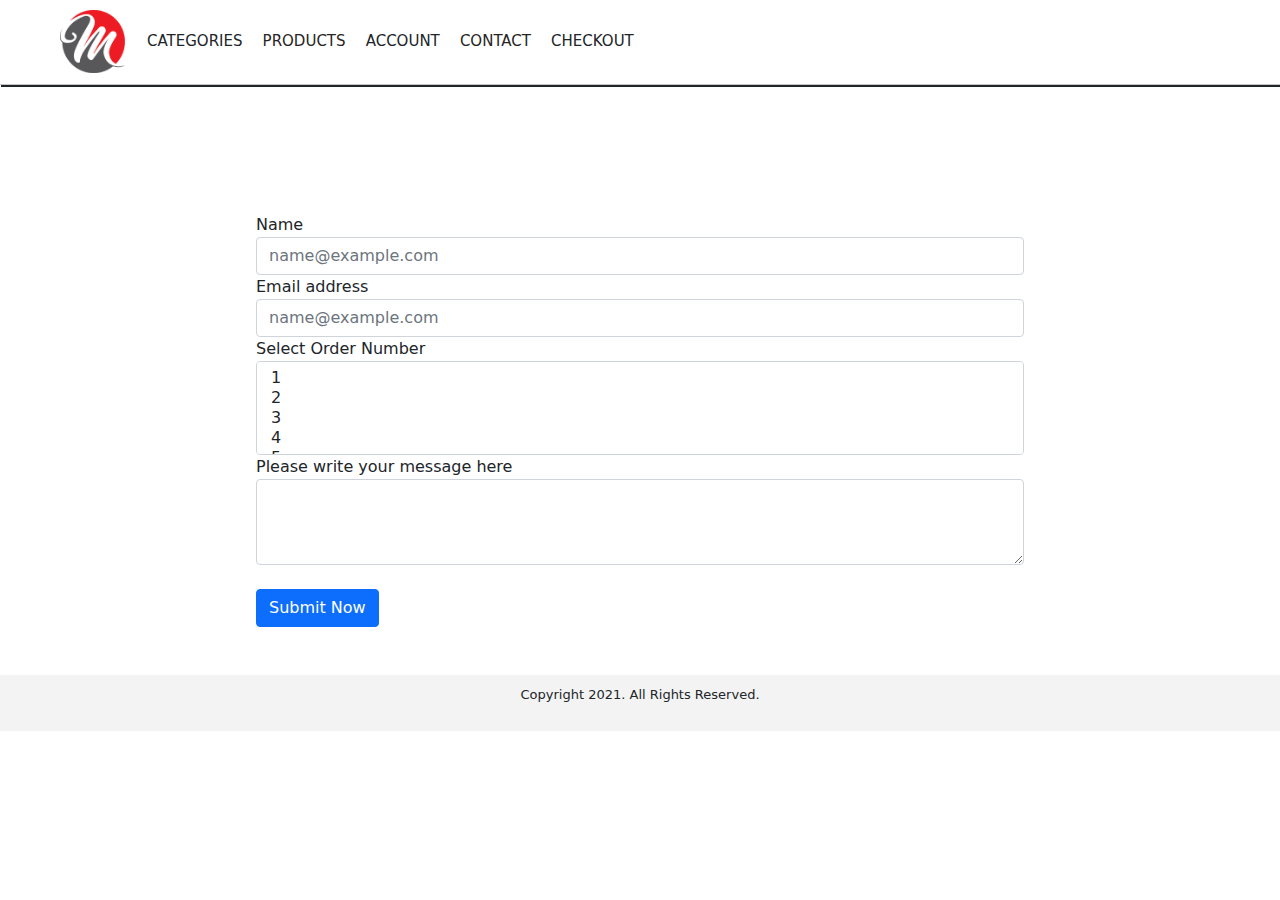
==== contact.html @ f18798a4 "First commit" ====
<!DOCTYPE html>
<html lang="en">
<head>
    <meta charset="UTF-8">
    <meta http-equiv="X-UA-Compatible" content="IE=edge">
    <meta name="viewport" content="width=device-width, initial-scale=1.0">
    <link rel ="stylesheet" href="bootstrap/css/bootstrap.min.css" type="text/css">
    <link rel="stylesheet" href="css/main.css" type="text/css">
    <title>Contact Us</title>
</head>
<body>
    <header>
        <nav>
            <div id="logoheader">
                <a href="index.html"><img id="imglogo" src="img/logo.png"></a>
            </div>

            <ul>
            
                <li>CATEGORIES</li>
                <li><a href="products.html">PRODUCTS</a></li>
                <li>ACCOUNT</li>
                <li><a href="contact.html">CONTACT</a></li>
                <li>CHECKOUT</li>
            </ul>
        </nav>
    </header>
    <main>
        <div id="cform">
            <form>
                <div class="form-group">
                    <label for="exampleFormControlInput1">Name</label>
                    <input type="text" class="form-control" id="exampleFormControlInput1" placeholder="name@example.com">
                  </div>
                <div class="form-group">
                  <label for="exampleFormControlInput1">Email address</label>
                  <input type="email" class="form-control" id="exampleFormControlInput1" placeholder="name@example.com">
                </div>
                <div class="form-group">
                  <label for="exampleFormControlSelect2">Select Order Number</label>
                  <select multiple class="form-control" id="exampleFormControlSelect2">
                    <option>1</option>
                    <option>2</option>
                    <option>3</option>
                    <option>4</option>
                    <option>5</option>
                  </select>
                </div>
                <div class="form-group">
                  <label for="exampleFormControlTextarea1">Please write your message here</label>
                  <textarea class="form-control" id="exampleFormControlTextarea1" rows="3"></textarea>
                </div>
                <br>
                <button type="submit" class="btn btn-primary mb-2">Submit Now</button>
              </form>
        </div>
        
    </main>
    <footer>
        <p>Copyright 2021. All Rights Reserved.</p>
    </footer>
    <script src="bootstrap/js/bootstrap.min.js"></script>
</body>
</html>
---- css/main.css ----
body {
  display: block;
  width: 100%;
  height: 100%;
}
div#logoheader {
  float: left;
  width: 100px;
  height: 70px;
}
#imglogo {
  margin-left: 60px;
  margin-top: 10px;
  max-width: 65px;
  max-height: 70px;
}
ul {
  margin-left: 100px;
}
li {
  display: inline-block;
  padding-left: 15px;
  padding-top: 30px;
  font-weight: 500;
  font-size: 15px;
}
li a {
  text-decoration: none;
  color: rgb(39, 36, 36);
}
li a:hover {
  color: black;
  text-decoration: none;
  padding-bottom: 30px;
  border-bottom: brown 5px solid;
}
header {
  display: block;
  max-height: 120px;
  padding-bottom: 15px;
  border-bottom: rgb(197, 197, 197) 1px solid;
  box-shadow: 1px 2px;
}
#slideimages {
  margin-top: 20px;
}
div.scrollbar {
  margin-top: 60px;
}
div.scrollbar h3 {
  margin-left: 20px;
}
div.scrollproducts {
  display: block;
  width: 90%;
  margin-left: auto;
  margin-right: auto;
  margin-top: 10px;
}
.scrollimages {
  max-height: 650px;
  max-width: 250px;
  padding-right: 30px;
}

form {
  display: block;
  margin-top: 10%;
  margin-left: auto;
  margin-right: auto;
  width: 60%;
}
#box {
  border: black 3px solid;
}
footer {
  margin-top: 40px;
  padding-top: 10px;
  padding-bottom: 10px;
  background: rgb(243, 243, 243);
  font-size: small;
  text-align: center;
}

/*Product View Page*/
div#productviewblock {
  min-height: 100vh;
  display: flex;
  width: 80%;
  margin-left: auto;
  margin-right: auto;
  margin-top: 50px;
  margin-bottom: 50px;
  border: rgb(58, 53, 53) 2px solid;
  border-radius: 20px;
}
div#productviewimg {
  width: 350px;
  height: 450px;
  max-height: 630px;
  clear: right;
  display: block;
  margin: 25px;
  border: rgb(204, 190, 190) 2px solid;
  border-radius: 20px;
}
div#productviewimg img {
  /*
  width:100%;
  height: 100%;
  */
  max-width: 310px;
  max-height: 410px;
  position: relative;
  margin: 20px;
  float: left;
}

div#productviewinfo {
  margin-top: 25px;
  margin-right: 25px;
  display: block;
  position: relative;
  height: 110%;
  border: whitesmoke 2px solid;
  border-radius: 20px;
  padding: 20px;
}
div#productviewdesc p {
  text-align: justify;
}
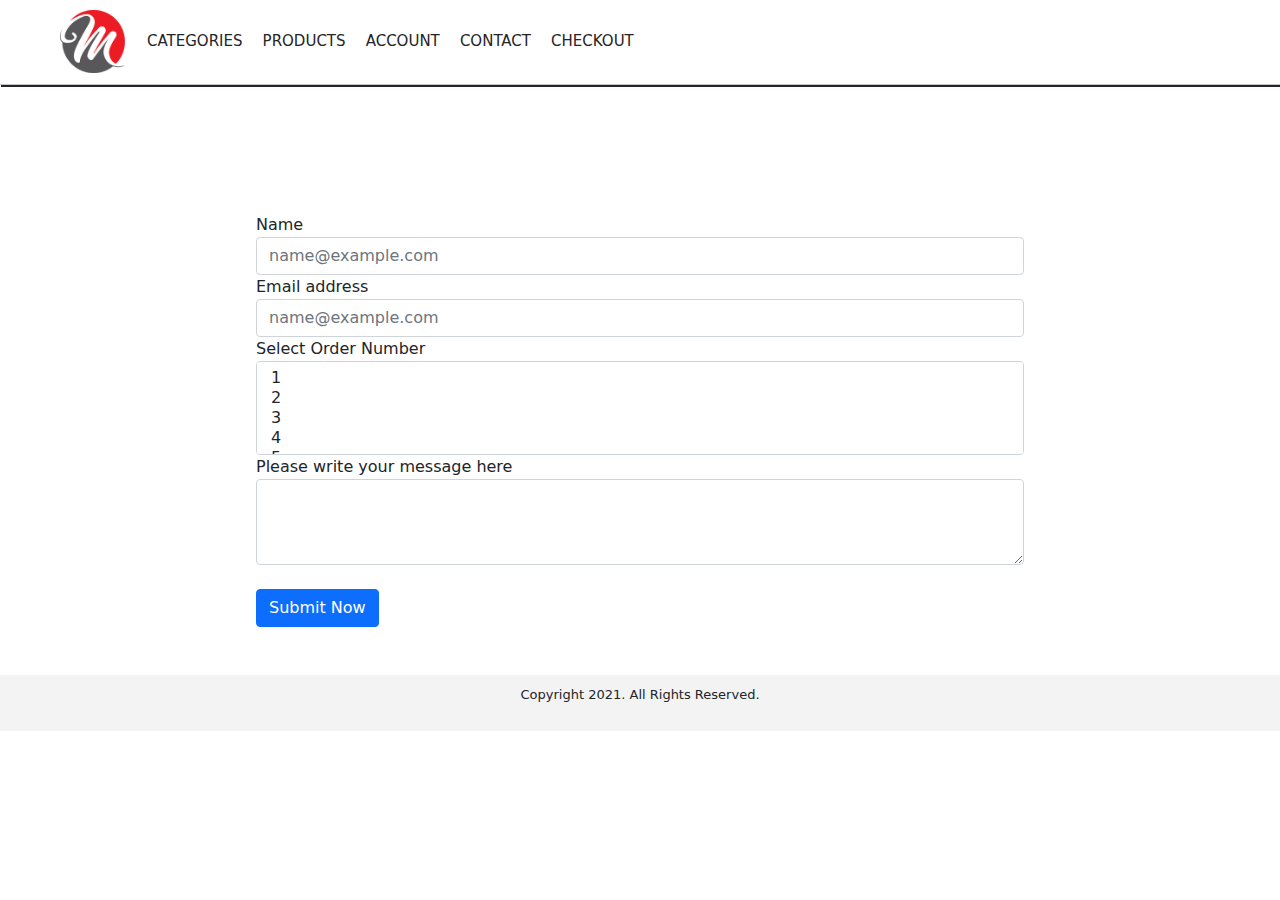
==== commit 63f2c797: "Fourth commit" ====
--- a/contact.html
+++ b/contact.html
@@ -21,7 +21,7 @@
                 <li><a href="products.html">PRODUCTS</a></li>
                 <li>ACCOUNT</li>
                 <li><a href="contact.html">CONTACT</a></li>
-                <li>CHECKOUT</li>
+                <li><a href="checkout.html">CHECKOUT</a></li>
             </ul>
         </nav>
     </header>
--- a/css/main.css
+++ b/css/main.css
@@ -129,3 +129,96 @@
 div#productviewdesc p {
   text-align: justify;
 }
+div#productviewdesc form {
+  margin-left: 0px;
+  margin-top: 10px;
+}
+
+/* Products Page */
+
+div#productscontainer {
+  display: block;
+  width: 90%;
+  margin-left: auto;
+  margin-right: auto;
+  margin-top: 20px;
+  /*
+  border: black 3px solid;
+  */
+}
+
+div.productsrow {
+  display: flex;
+  /*
+  border: aqua 3px solid;
+  */
+  width: 90%;
+  margin: 20px auto 20px auto;
+}
+div.productsblock {
+  display: block;
+  width: 20%;
+  height: 350px;
+  margin: 10px auto 10px auto;
+  border: rgb(97, 92, 92) 1px solid;
+  border-radius: 20px;
+}
+div.productsimgbox {
+  display: block;
+  width: 90%;
+  height: 60%;
+  margin: 25px auto 10px auto;
+  border-bottom: rgb(214, 228, 214) 1px solid;
+}
+div.productsimgbox img {
+  display: block;
+  width: 80%;
+  max-width: 200px;
+  max-height: 90%;
+  margin: 12px auto 0px auto;
+  overflow: hidden;
+}
+div.productsdata {
+  margin-top: 5px;
+  margin-left: 10px;
+  text-align: left;
+  font-size: 14px;
+}
+p.productsprice {
+  margin-bottom: 1px;
+  text-align: center;
+  margin-left: 0;
+  margin-right: 2px;
+}
+
+/*checkout page*/
+div#checkoutcontainer {
+  display: flex;
+  border: red 2px solid;
+  width: 95%;
+  margin: 10px auto 10px auto;
+}
+div.checkoutproductsbox {
+  display: flex;
+  width: 90%;
+  border: blue 2px solid;
+  max-height: 150px;
+  padding: 5px 20px 5px 20px;
+  margin: 20px;
+  float: left;
+  clear: right;
+}
+div.checkoutproductsbox img {
+  max-height: 100px;
+  margin-right: 20px;
+}
+div#checkoutfinalbox {
+  display: block;
+  width: 30%;
+  margin: 20px auto 20px auto;
+  padding-top: 20px;
+  text-align: center;
+  border: pink 2px solid;
+  clear: left;
+  float: right;
+}
